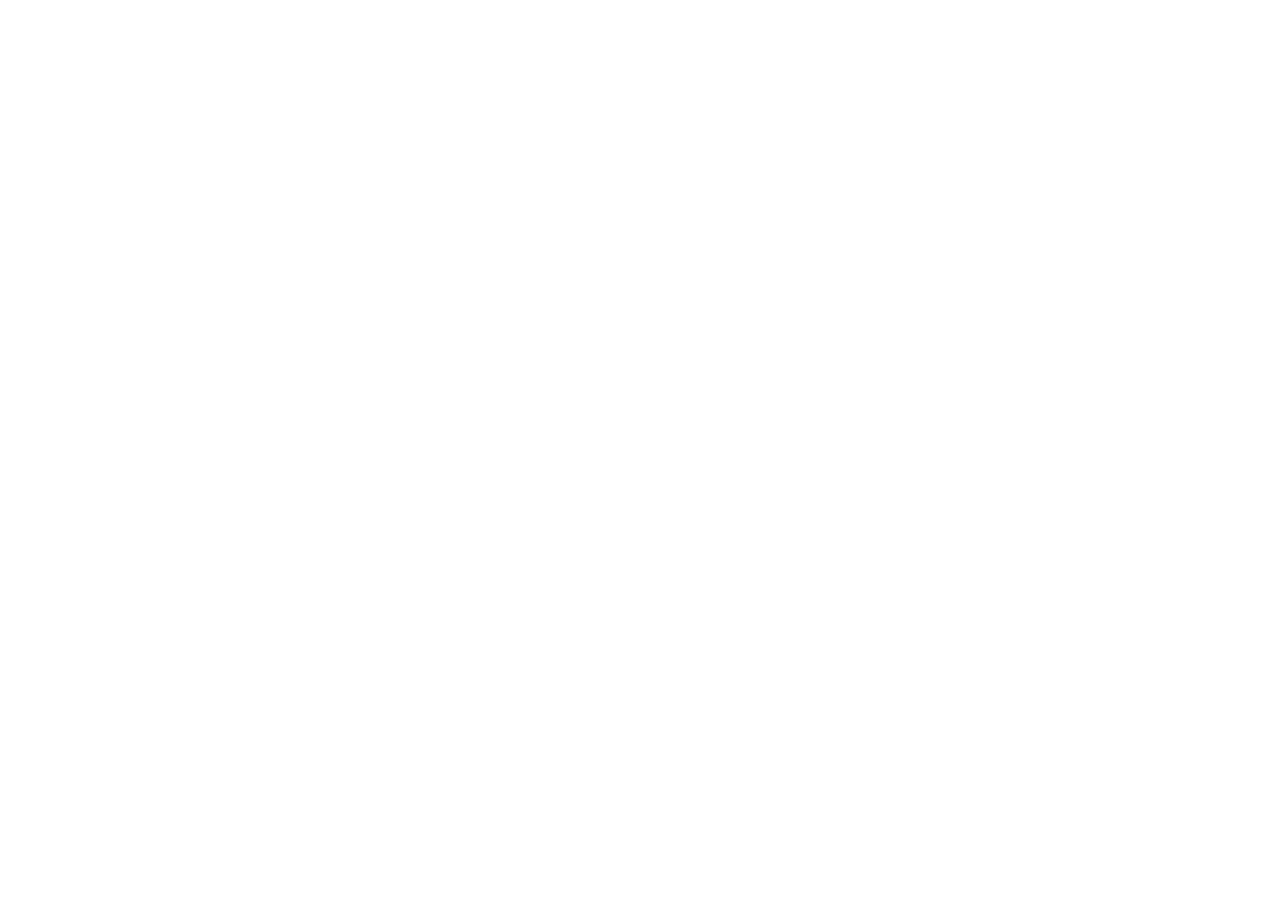
==== order.html @ 4174db95 "add order file" ====
<!doctype html>
<html lang="en">
  <head>
    <title>ORDER</title>
    <!-- Required meta tags -->
    <meta name="viewport" content="width=device-width, initial-scale=1.0">
    <meta charset="utf-8">
    <meta name="viewport" content="width=device-width, initial-scale=1, shrink-to-fit=no">
    <script src="https://code.jquery.com/jquery-3.3.1.slim.min.js" integrity="sha384-q8i/X+965DzO0rT7abK41JStQIAqVgRVzpbzo5smXKp4YfRvH+8abtTE1Pi6jizo" crossorigin="anonymous"></script>
    <script src="https://cdnjs.cloudflare.com/ajax/libs/popper.js/1.14.7/umd/popper.min.js" integrity="sha384-UO2eT0CpHqdSJQ6hJty5KVphtPhzWj9WO1clHTMGa3JDZwrnQq4sF86dIHNDz0W1" crossorigin="anonymous"></script>
    <script src="https://stackpath.bootstrapcdn.com/bootstrap/4.3.1/js/bootstrap.min.js" integrity="sha384-JjSmVgyd0p3pXB1rRibZUAYoIIy6OrQ6VrjIEaFf/nJGzIxFDsf4x0xIM+B07jRM" crossorigin="anonymous"></script>

    <!-- Bootstrap CSS -->
    <link rel="stylesheet" href="https://stackpath.bootstrapcdn.com/bootstrap/4.3.1/css/bootstrap.min.css" integrity="sha384-ggOyR0iXCbMQv3Xipma34MD+dH/1fQ784/j6cY/iJTQUOhcWr7x9JvoRxT2MZw1T" crossorigin="anonymous">
    <link rel="stylesheet" href="css/bootstrap.min.css.map">
    <link rel="stylesheet" href="css/order.css">
</head>
  <body>
      <div class="container bg-secondary">

      </div>
    <!-- Optional JavaScript -->
    <!-- jQuery first, then Popper.js, then Bootstrap JS -->
    <script src="js/jquery-migrate-3.3.1.js"></script>
    <script src="js/scripts.js"></script>
  </body>
</html>
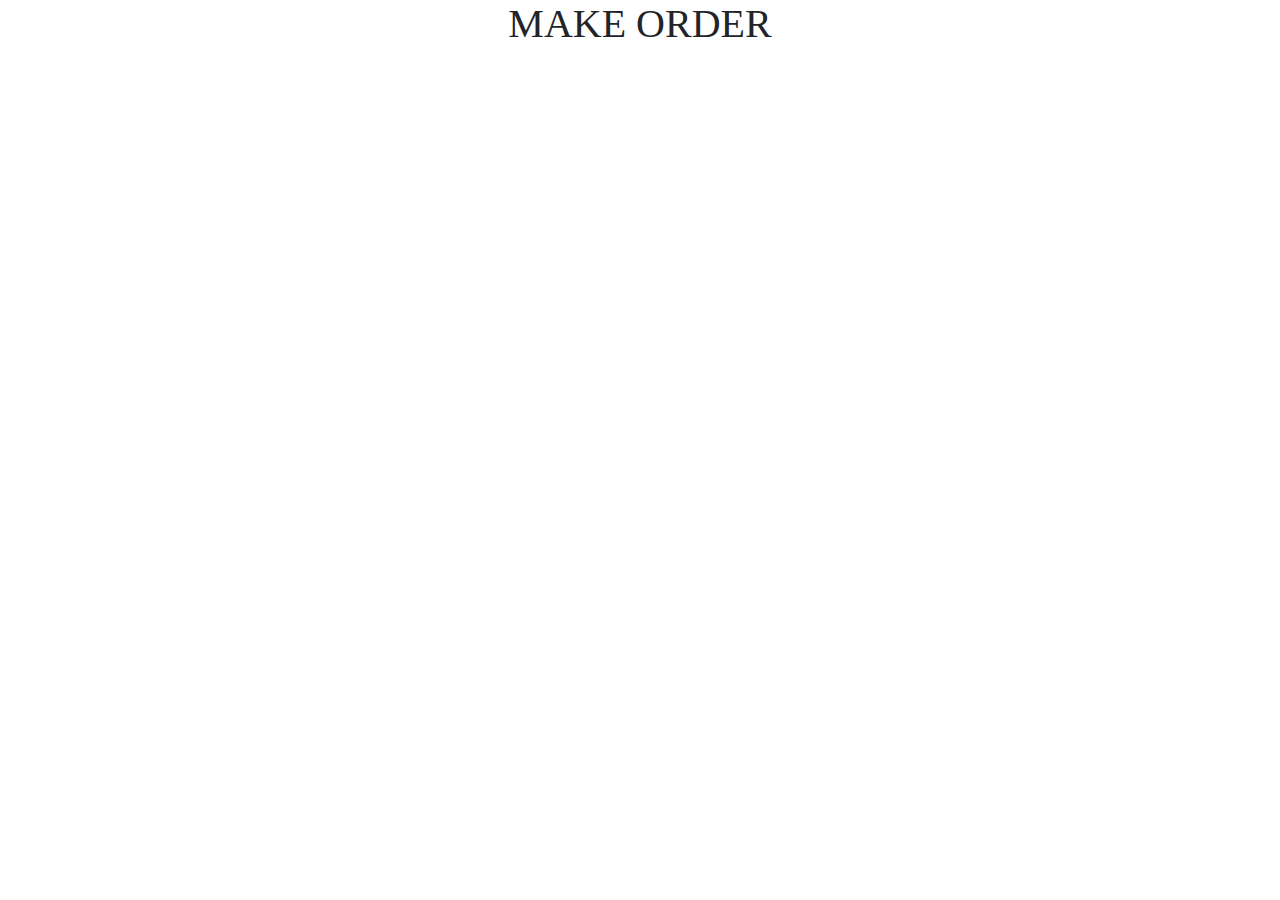
==== commit 2d4ecae5: "add services and the prices" ====
--- a/order.html
+++ b/order.html
@@ -16,9 +16,10 @@
     <link rel="stylesheet" href="css/order.css">
 </head>
   <body>
-      <div class="container bg-secondary">
+      <div class="container-fluid">
+          <h1>MAKE ORDER</h1>
 
-      </div>
+      
     <!-- Optional JavaScript -->
     <!-- jQuery first, then Popper.js, then Bootstrap JS -->
     <script src="js/jquery-migrate-3.3.1.js"></script>
--- a/css/order.css
+++ b/css/order.css
@@ -0,0 +1,4 @@
+h1{
+    font-family: 'Times New Roman', Times, serif;
+    text-align: center;
+}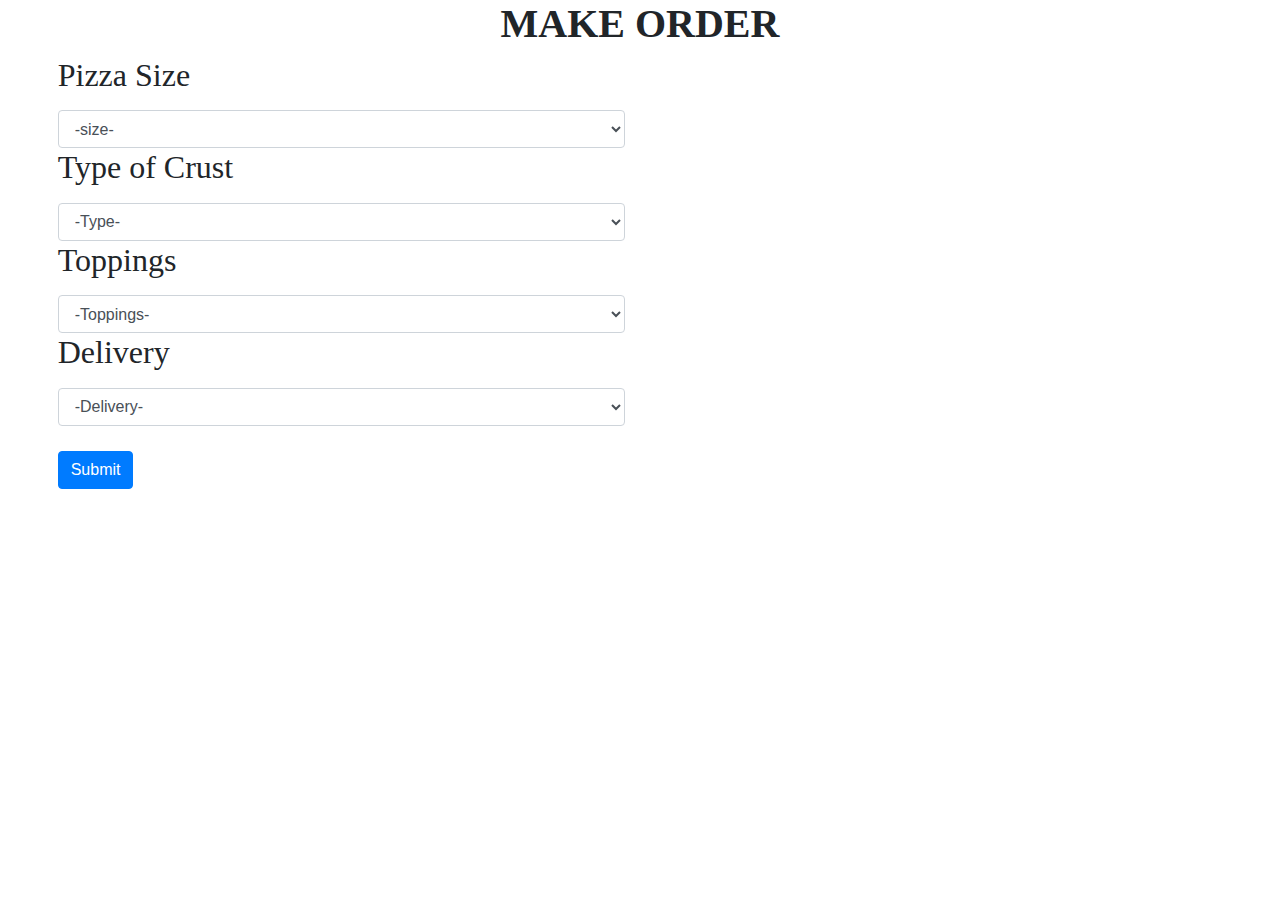
==== commit 1d01e9fe: "add images of leadership team" ====
--- a/order.html
+++ b/order.html
@@ -18,7 +18,45 @@
   <body>
       <div class="container-fluid">
           <h1>MAKE ORDER</h1>
-
+          <div class="row">
+              <div class="col-md-6">
+                <div class="form-group">
+                    <h2><label for="size">Pizza Size</label></h2>
+                    <select class="form-control" name="sizes" id="size">
+                      <option value="size">-size-</option>
+                      <option value="small">Small</option>
+                      <option value="medium">Medium</option>
+                      <option value="large">Large</option>
+                      
+                    </select>
+                    <h2><label for="type">Type of Crust</label></h2>
+                    <select class="form-control" name="crusts" id="crust">
+                      <option value="type">-Type-</option>
+                      <option value="crispy">Crispy</option>
+                      <option value="stuffed">Stuffed</option>
+                      <option value="gluten">Gluten-free</option>
+                    
+                    </select>
+                    <h2><label for="toppings">Toppings</label></h2>
+                    <select class="form-control" name="toppings" id="top">
+                      <option value="toppings">-Toppings-</option>
+                      <option value="with">With Toppings</option>
+                      <option value="without">No Toppings</option>
+                    </select>
+                    <h2><label for="delivery">Delivery</label></h2>
+                    <select class="form-control" name="deliveries" id="del">
+                      <option value="delivery">-Delivery-</option>
+                      <option value="deliver">To be Delivered</option>
+                      <option value="pick">Pick Yourself</option>
+                    </select>
+                    <button type="submit" class="btn btn-primary">Submit</button>
+                </div>
+              </div>
+              <div class="col-md-6">
+                  
+            </div>
+          </div>
+      
       
     <!-- Optional JavaScript -->
     <!-- jQuery first, then Popper.js, then Bootstrap JS -->
--- a/css/order.css
+++ b/css/order.css
@@ -1,4 +1,17 @@
 h1{
     font-family: 'Times New Roman', Times, serif;
     text-align: center;
+    font-weight: bolder;
+}
+h2{
+    font-family: 'Times New Roman', Times, serif;
+}
+.form-group{
+    /* width: 40%; */
+    padding-left: 7%;
+    padding-right: 0%;
+    
+}
+button{
+    margin-top: 25px;
 }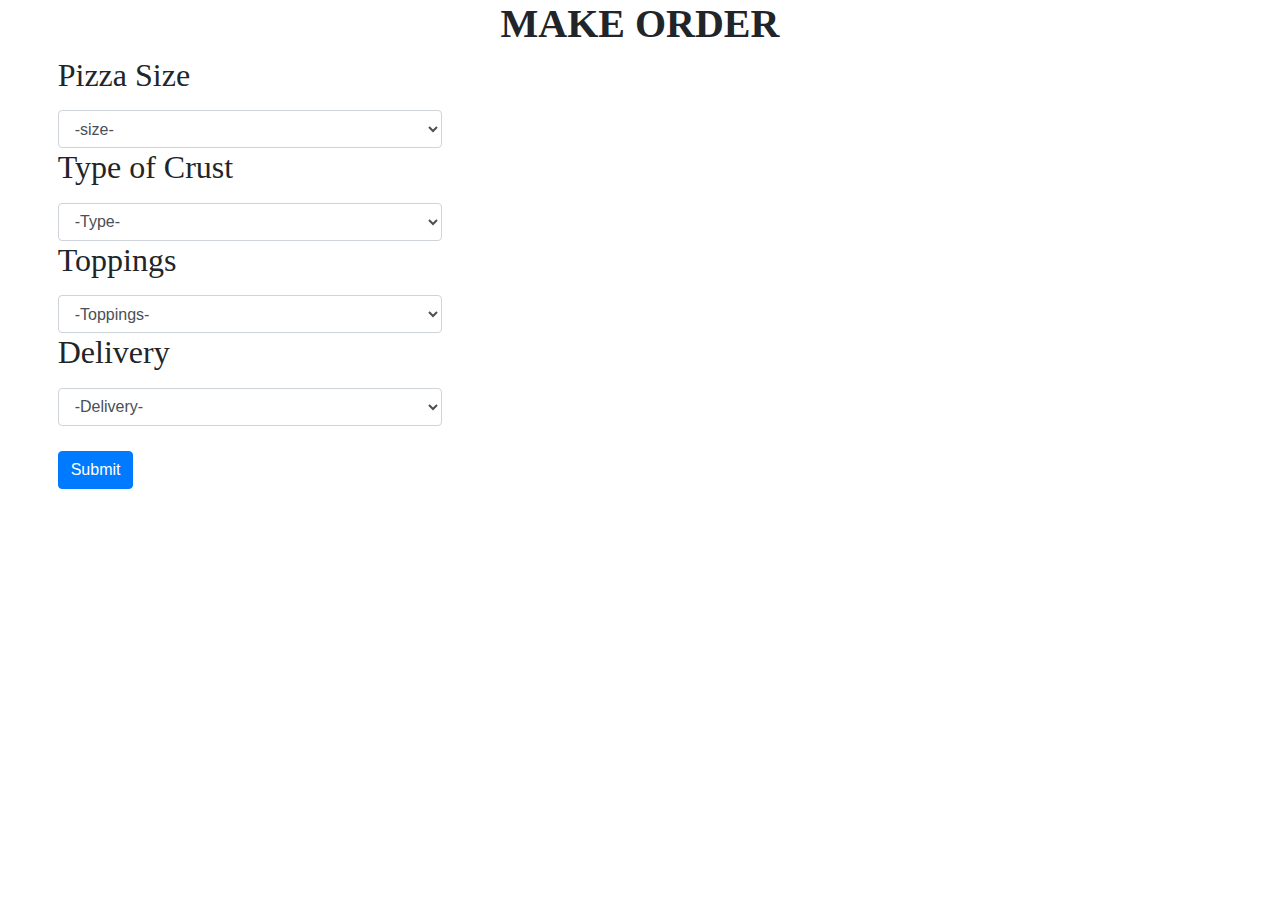
==== commit 1e213375: "add prices to the pizza" ====
--- a/order.html
+++ b/order.html
@@ -17,47 +17,52 @@
 </head>
   <body>
       <div class="container-fluid">
+       
           <h1>MAKE ORDER</h1>
-          <div class="row">
-              <div class="col-md-6">
-                <div class="form-group">
-                    <h2><label for="size">Pizza Size</label></h2>
-                    <select class="form-control" name="sizes" id="size">
-                      <option value="size">-size-</option>
-                      <option value="small">Small</option>
-                      <option value="medium">Medium</option>
-                      <option value="large">Large</option>
+          <form id="makeOrder">
+            
+            <div class="row">
+                <div class="col-md-6">
+                  <div class="form-group">
+                      <h2><label for="size">Pizza Size</label></h2>
+                      <select class="form-control" name="sizes" id="size">
+                        <option value="size">-size-</option>
+                        <option value="small">Small</option>
+                        <option value="medium">Medium</option>
+                        <option value="large">Large</option>
+                        
+                      </select>
+                      <h2><label for="type">Type of Crust</label></h2>
+                      <select class="form-control" name="crusts" id="crust">
+                        <option value="type">-Type-</option>
+                        <option value="crispy">Crispy</option>
+                        <option value="stuffed">Stuffed</option>
+                        <option value="gluten">Gluten-free</option>
                       
-                    </select>
-                    <h2><label for="type">Type of Crust</label></h2>
-                    <select class="form-control" name="crusts" id="crust">
-                      <option value="type">-Type-</option>
-                      <option value="crispy">Crispy</option>
-                      <option value="stuffed">Stuffed</option>
-                      <option value="gluten">Gluten-free</option>
-                    
-                    </select>
-                    <h2><label for="toppings">Toppings</label></h2>
-                    <select class="form-control" name="toppings" id="top">
-                      <option value="toppings">-Toppings-</option>
-                      <option value="with">With Toppings</option>
-                      <option value="without">No Toppings</option>
-                    </select>
-                    <h2><label for="delivery">Delivery</label></h2>
-                    <select class="form-control" name="deliveries" id="del">
-                      <option value="delivery">-Delivery-</option>
-                      <option value="deliver">To be Delivered</option>
-                      <option value="pick">Pick Yourself</option>
-                    </select>
-                    <button type="submit" class="btn btn-primary">Submit</button>
+                      </select>
+                      <h2><label for="toppings">Toppings</label></h2>
+                      <select class="form-control" name="toppings" id="top">
+                        <option value="toppings">-Toppings-</option>
+                        <option value="have">With Topping(s)(Pepperoni,Mushroom,Bacon,Pineapple)</option>
+                        <option value="without">No Toppings</option>
+                      </select>
+                      <h2><label for="delivery">Delivery</label></h2>
+                      <select class="form-control" name="deliveries" id="del">
+                        <option value="delivery">-Delivery-</option>
+                        <option value="deliver">To be Delivered</option>
+                        <option value="pick">Pick Yourself</option>
+                      </select>
+                      <button type="submit" class="btn btn-primary" onclick="calculate()">Submit</button>
+                  </div>
                 </div>
+                <div class="col-md-6">
+                  <div id="output">
+      
+                  </div>
               </div>
-              <div class="col-md-6">
-                  
             </div>
-          </div>
-      
-      
+          </form>
+          
     <!-- Optional JavaScript -->
     <!-- jQuery first, then Popper.js, then Bootstrap JS -->
     <script src="js/jquery-migrate-3.3.1.js"></script>
--- a/css/order.css
+++ b/css/order.css
@@ -7,11 +7,18 @@
     font-family: 'Times New Roman', Times, serif;
 }
 .form-group{
-    /* width: 40%; */
+    width: 70%;
     padding-left: 7%;
     padding-right: 0%;
     
 }
 button{
     margin-top: 25px;
+    padding-left: 40%;
+}
+#output{
+    padding-top: 30%;
+    font-size: xx-large;
+    color: chocolate;
+    font-family: "Times New Roman", Times, serif;
 }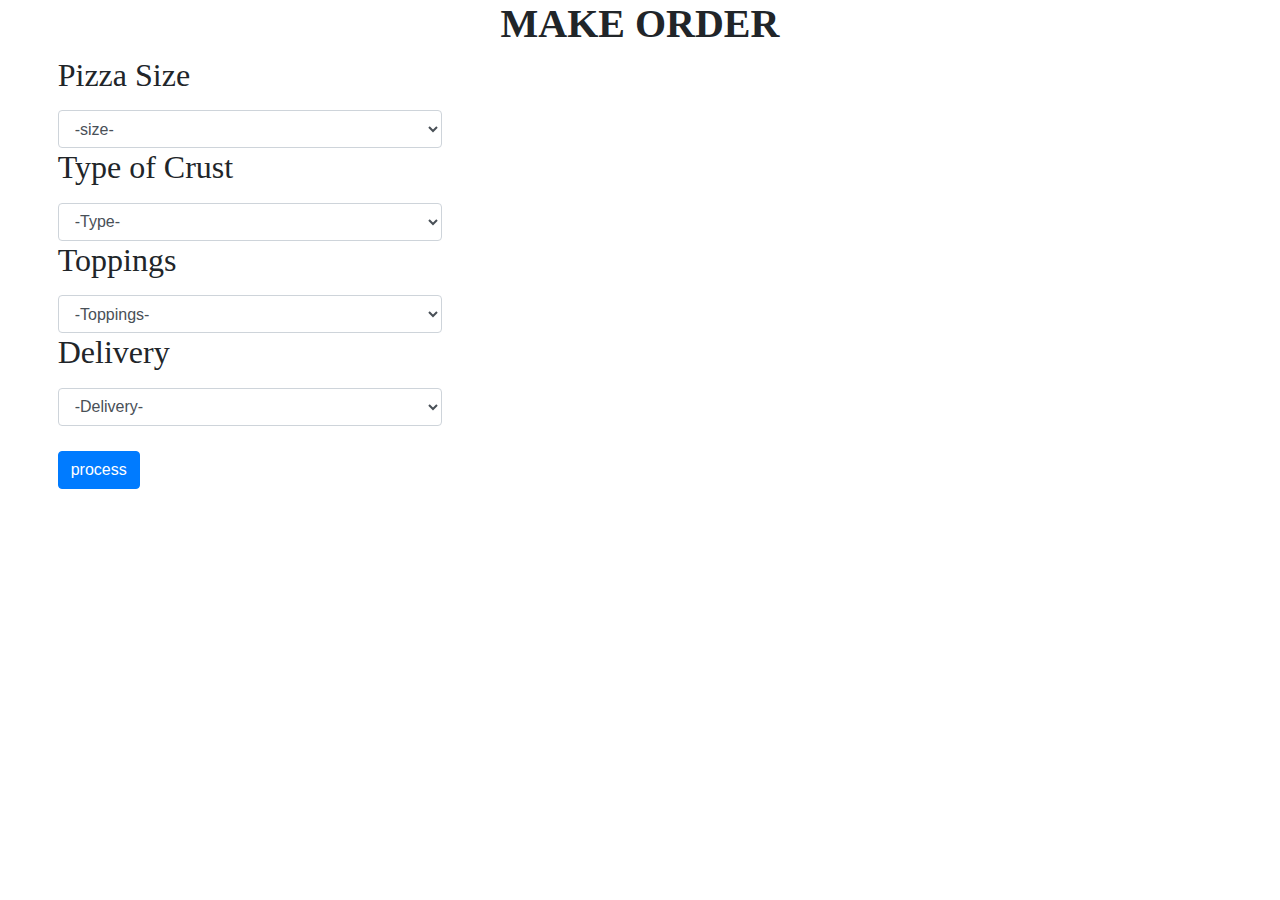
==== commit 36f46e64: "change background color" ====
--- a/order.html
+++ b/order.html
@@ -52,7 +52,7 @@
                         <option value="deliver">To be Delivered</option>
                         <option value="pick">Pick Yourself</option>
                       </select>
-                      <button type="submit" class="btn btn-primary" onclick="calculate()">Submit</button>
+                      <button type="submit" class="btn btn-primary" onclick="calculate()">process</button>
                   </div>
                 </div>
                 <div class="col-md-6">
